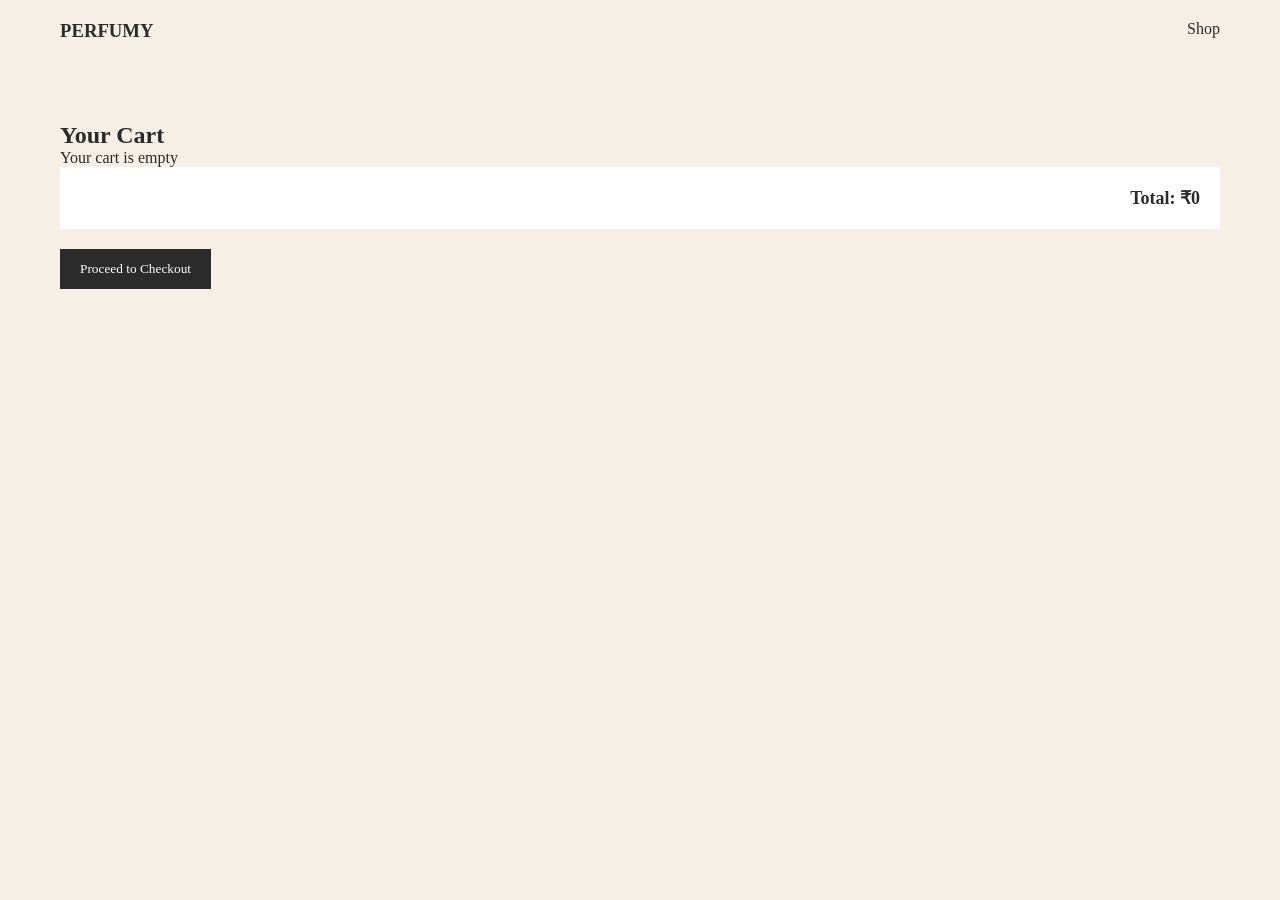
==== cart.html @ 9ef01b6d "Add files via upload" ====
<!DOCTYPE html>
<html lang="en">
<head>
<meta charset="UTF-8">
<title>Perfumy | Cart</title>
<meta name="viewport" content="width=device-width, initial-scale=1.0">

<style>
*{margin:0;padding:0;box-sizing:border-box;font-family:Georgia,serif}
body{background:#f6efe6;color:#2b2b2b}

nav{
    padding:20px 60px;
    display:flex;
    justify-content:space-between;
}
nav a{text-decoration:none;color:#2b2b2b;margin-left:20px}

.section{padding:60px;}

.cart-item{
    display:flex;
    gap:20px;
    background:#fff;
    padding:20px;
    margin-bottom:20px;
    align-items:center;
}
.cart-item img{width:100px;height:100px;object-fit:cover}
.cart-item-details{flex:1}
.cart-item-details h3{margin-bottom:5px}
.cart-item-details p{margin-bottom:10px}
.cart-item-details .qty{
    display:flex;
    align-items:center;
    gap:10px;
    margin-bottom:10px;
}
.cart-item-details .qty button{
    padding:5px 10px;
    cursor:pointer;
}
.cart-item button.remove{
    padding:8px 12px;
    background:red;
    color:white;
    border:none;
    cursor:pointer;
}

.total-box{
    background:#fff;
    padding:20px;
    text-align:right;
    font-size:18px;
    font-weight:bold;
}
button.checkout{
    margin-top:20px;
    padding:12px 20px;
    background:#2b2b2b;
    color:white;
    border:none;
    cursor:pointer;
}
</style>
</head>

<body>

<nav>
    <h3>PERFUMY</h3>
    <div>
        <a href="shop.html">Shop</a>
        
    </div>
</nav>

<section class="section">
    <h2>Your Cart</h2>
    <div id="cartItems"></div>
    <div class="total-box" id="grandTotal">Total: ₹0</div>
    <button class="checkout" onclick="checkout()">Proceed to Checkout</button>
</section>

<script>
let cart = JSON.parse(localStorage.getItem("cart")) || [];
let cartItems = document.getElementById("cartItems");
let grandTotalBox = document.getElementById("grandTotal");

function renderCart(){
    cartItems.innerHTML = "";
    let total = 0;

    if(cart.length===0){
        cartItems.innerHTML = "<p>Your cart is empty</p>";
        grandTotalBox.innerText = "Total: ₹0";
        return;
    }

    cart.forEach((item,index)=>{
        let itemTotal = item.price * item.qty;
        total += itemTotal;

        cartItems.innerHTML += `
        <div class="cart-item">
            <img src="${item.img}">
            <div class="cart-item-details">
                <h3>${item.name}</h3>
                <p>Price: ₹${item.price}</p>
                <div class="qty">
                    <button onclick="changeQty(${index},-1)">-</button>
                    <span>${item.qty}</span>
                    <button onclick="changeQty(${index},1)">+</button>
                </div>
                <p>Subtotal: ₹${itemTotal}</p>
            </div>
            <button class="remove" onclick="removeItem(${index})">Remove</button>
        </div>
        `;
    });

    grandTotalBox.innerText = "Total: ₹" + total;
}

function changeQty(index,delta){
    cart[index].qty += delta;
    if(cart[index].qty<1) cart[index].qty=1;
    localStorage.setItem("cart",JSON.stringify(cart));
    renderCart();
}

function removeItem(index){
    if(confirm("Remove this item from cart?")){
        cart.splice(index,1);
        localStorage.setItem("cart",JSON.stringify(cart));
        renderCart();
    }
}

function checkout(){
    if(cart.length===0){
        alert("Cart is empty!");
        return;
    }
    window.location.href = "checkout.html";
}

renderCart();
</script>

</body>
</html>
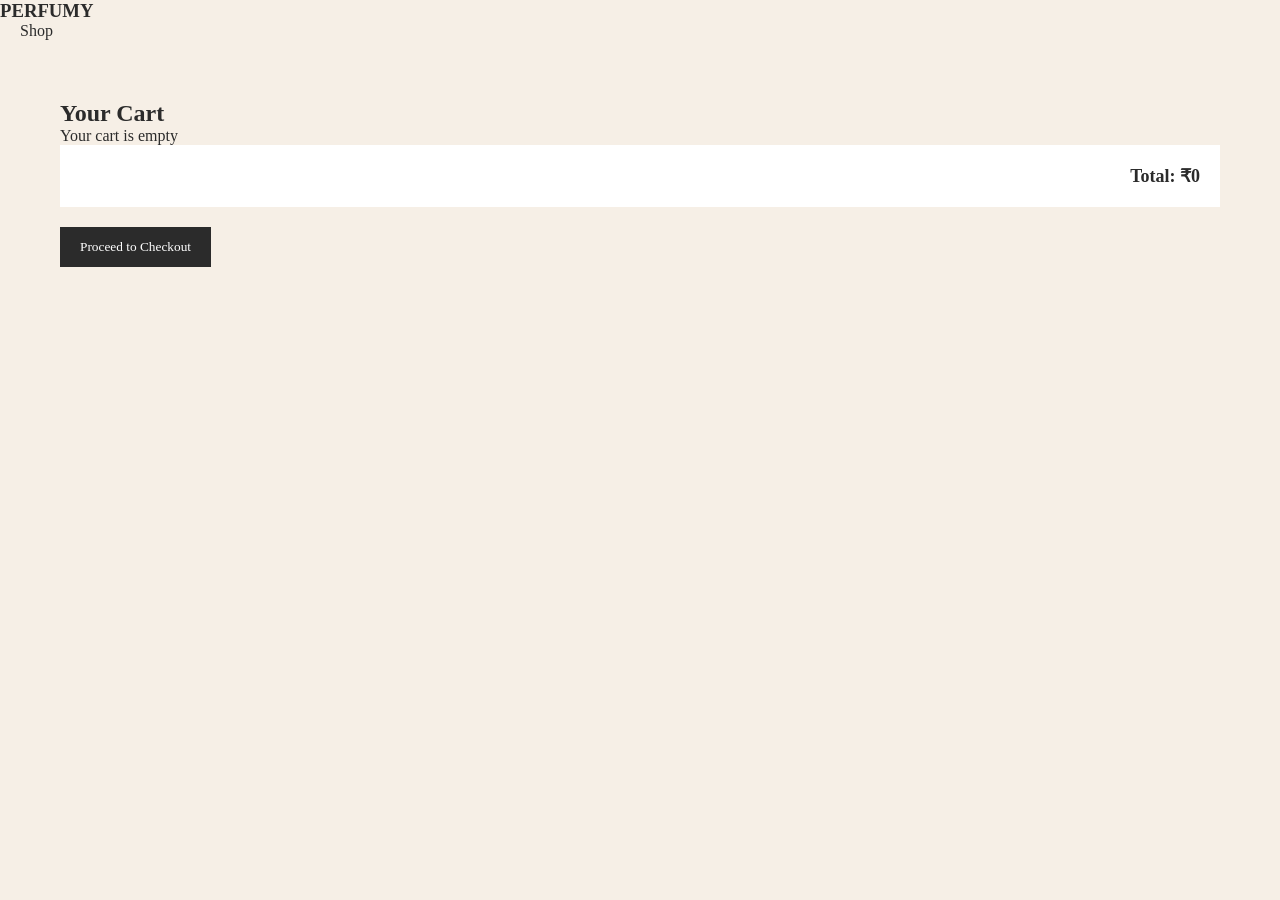
==== commit a651c6a6: "Fix HTML formatting and clean up cart.html" ====
--- a/cart.html
+++ b/cart.html
@@ -9,11 +9,7 @@
 *{margin:0;padding:0;box-sizing:border-box;font-family:Georgia,serif}
 body{background:#f6efe6;color:#2b2b2b}
 
-nav{
-    padding:20px 60px;
-    display:flex;
-    justify-content:space-between;
-}
+
 nav a{text-decoration:none;color:#2b2b2b;margin-left:20px}
 
 .section{padding:60px;}
@@ -150,4 +146,4 @@
 </script>
 
 </body>
-</html>+</html>
